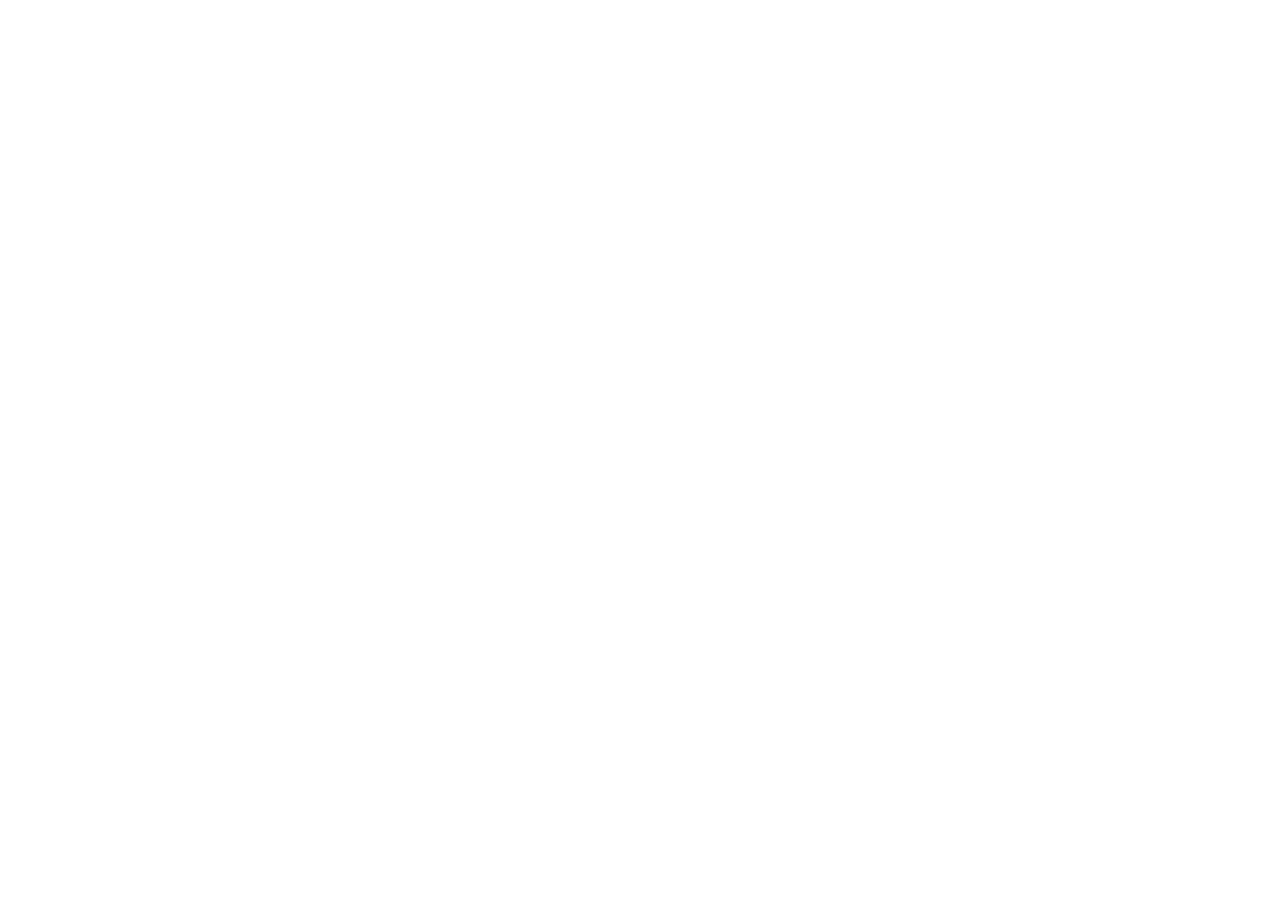
==== index.html @ e28c23a5 "初始化" ====
<!DOCTYPE html>
<html lang="zh-CN">

	<head>
		<meta charset="utf-8">
		<!--<meta http-equiv="X-UA-Compatible" content="IE=edge">-->
		<meta name="viewport" content="width=device-width, initial-scale=1">
		<!-- 上述3个meta标签*必须*放在最前面，任何其他内容都*必须*跟随其后！ -->
		<title>Bootstrap 101 Template</title>
		<!-- Bootstrap -->
		<link rel="stylesheet" type="text/css" href="common/bootstrap/css/bootstrap.css" />
		<!-- HTML5 shim and Respond.js for IE8 support of HTML5 elements and media queries -->
		<!-- WARNING: Respond.js doesn't work if you view the page via file:// -->
		<!--[if lt IE 9]>
      <script src="https://cdn.bootcss.com/html5shiv/3.7.3/html5shiv.min.js"></script>
      <script src="https://cdn.bootcss.com/respond.js/1.4.2/respond.min.js"></script>
    <![endif]-->
	</head>

	<body>
		
		<!-- jQuery (necessary for Bootstrap's JavaScript plugins) -->
		<script src="common/jquery/jquery.js" type="text/javascript" charset="utf-8"></script>
		<!-- Include all compiled plugins (below), or include individual files as needed -->
		<script src="common/bootstrap/js/bootstrap.js" type="text/javascript" charset="utf-8"></script>
	</body>

</html>
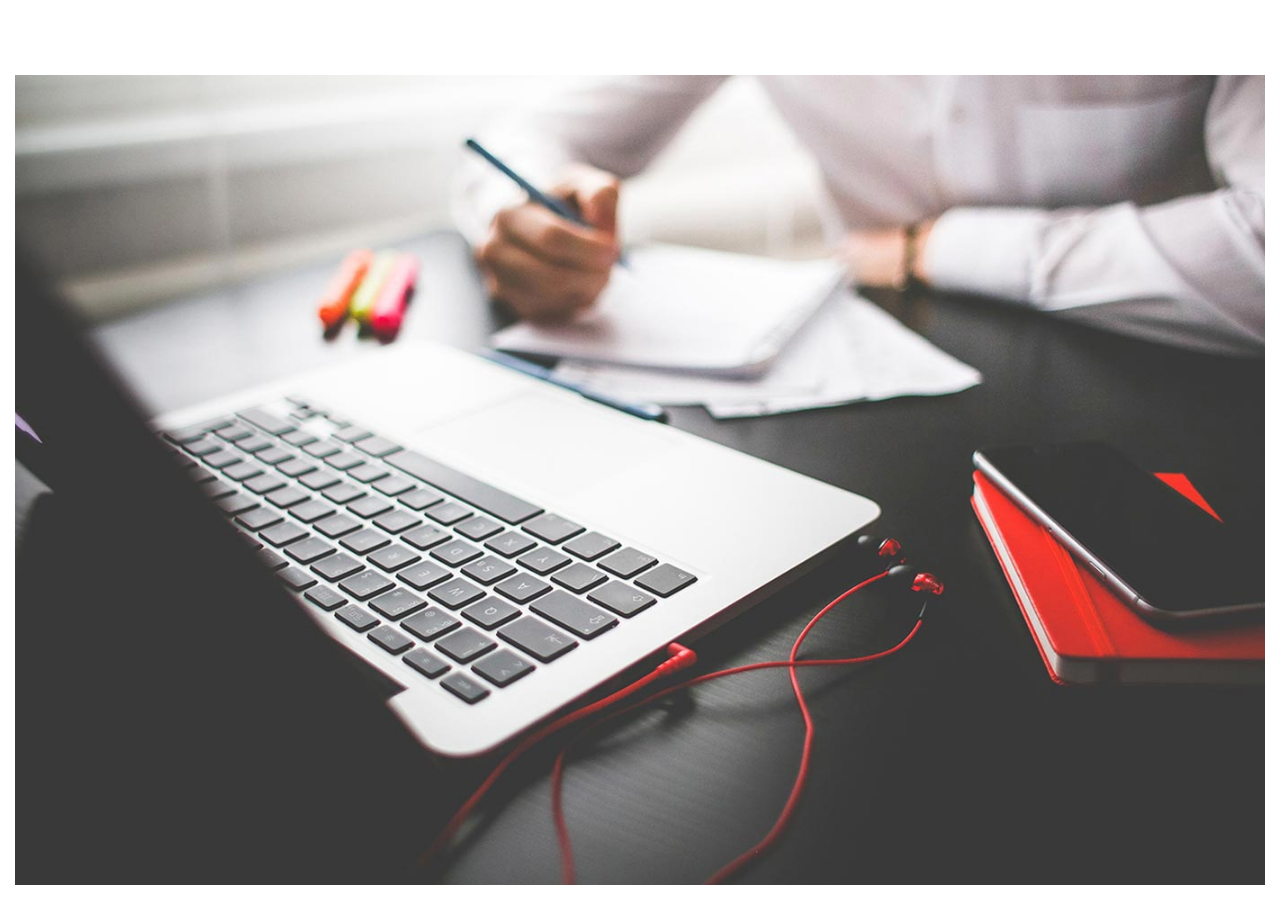
==== commit eb3a7df3: "1111111111111" ====
--- a/index.html
+++ b/index.html
@@ -9,20 +9,86 @@
 		<title>Bootstrap 101 Template</title>
 		<!-- Bootstrap -->
 		<link rel="stylesheet" type="text/css" href="common/bootstrap/css/bootstrap.css" />
+		<link rel="stylesheet" type="text/css" href="index.css" />
 		<!-- HTML5 shim and Respond.js for IE8 support of HTML5 elements and media queries -->
 		<!-- WARNING: Respond.js doesn't work if you view the page via file:// -->
 		<!--[if lt IE 9]>
-      <script src="https://cdn.bootcss.com/html5shiv/3.7.3/html5shiv.min.js"></script>
-      <script src="https://cdn.bootcss.com/respond.js/1.4.2/respond.min.js"></script>
-    <![endif]-->
+	      <script src="https://cdn.bootcss.com/html5shiv/3.7.3/html5shiv.min.js"></script>
+	      <script src="https://cdn.bootcss.com/respond.js/1.4.2/respond.min.js"></script>
+	    <![endif]-->
 	</head>
 
 	<body>
-		
+		<header class="index-header">
+
+		</header>
+		<div class="container-fluid body">
+
+			<!--首页大图-->
+			<div class="index-image">
+
+			</div>
+			<!-- 概要 -->
+			<div class="company-description">
+				<div class="row">
+					<div class="col-md-6 col-sm-12 c-d-left">
+						<div class="c-d-card">
+							<div class="title">
+								标题标题标题标题
+							</div>
+							<p class="line">__________________</p>
+							<p class="content">
+								内容内容内容，内容内容内容内容内容内容内容，内容内容内容内容内容内容内容内容。容内容内容内容内容内容内容内、容内、容内、容内容内容内容内容内容内容内容内容内容内。
+							</p>
+						</div>
+						<div class="c-d-card">
+							<div class="title">
+								标题标题标题标题
+							</div>
+							<p class="line">__________________</p>
+							<p class="content">
+								内容内容内容，内容内容内容内容内容内容内容，内容内容内容内容内容内容内容内容。容内容内容内容内容内容内容内、容内、容内、容内容内容内容内容内容内容内容内容内容内。
+							</p>
+						</div>
+						<div class="c-d-card">
+							<div class="title">
+								标题标题标题标题
+							</div>
+							<p class="line">__________________</p>
+							<p class="content">
+								内容内容内容，内容内容内容内容内容内容内容，内容内容内容内容内容内容内容内容。容内容内容内容内容内容内容内、容内、容内、容内容内容内容内容内容内容内容内容内容内。
+							</p>
+						</div>
+					</div>
+					<div class="col-md-6 col-sm-12 c-d-right">
+						<div class="c-d-card">
+							<div class="title">
+								标题标题标题标题
+							</div>
+							<p class="sub-title">标题标题标题标题</p>
+							<p class="content">
+								内容内容内容，内容内容内容内容内容内容内容，内容内容内容内容内容内容内容内容。容内容内容内容内容内容内容内、容内、容内、容内容内容内容内容内容内容内容内容内容内。
+							</p>
+							<p class="content">
+								内容内容内容，内容内容内容内容内容内容内容，内容内容内容内容内容内容内容内容。容内容内容内容内容内容内容内、容内、容内、容内容内容内容内容内容内容内容内容内容内。
+							</p>
+							<p class="content">
+								内容内容内容，内容内容内容内容内容内容内容，内容内容内容内容内容内容内容内容。容内容内容内容内容内容内容内、容内、容内、容内容内容内容内容内容内容内容内容内容内。
+							</p>
+						</div>
+					</div>
+				</div>
+			</div>
+			<!-- 栏目 1 -->
+			<div class="">
+				
+			</div>
+		</div>
 		<!-- jQuery (necessary for Bootstrap's JavaScript plugins) -->
 		<script src="common/jquery/jquery.js" type="text/javascript" charset="utf-8"></script>
 		<!-- Include all compiled plugins (below), or include individual files as needed -->
 		<script src="common/bootstrap/js/bootstrap.js" type="text/javascript" charset="utf-8"></script>
+		<script src="index.js" type="text/javascript" charset="utf-8"></script>
 	</body>
 
 </html>--- a/index.css
+++ b/index.css
@@ -0,0 +1,101 @@
+body {
+	margin-top: 75px;
+}
+
+.container-fluid.body {
+	position: relative;
+	height: calc(100vh - 90px);
+	overflow: auto;
+}
+
+
+/*index-header*/
+
+.index-header {
+	position: fixed;
+	top: 15px;
+	left: 15px;
+	right: 15px;
+	height: 60px;
+	line-height: 60px;
+}
+
+
+/*首页大图*/
+
+.index-image {
+	position: relative;
+	width: 100%;
+	height: calc(100vh - 90px);
+	background-image: url(assset/index-image.jpg);
+	background-position: center center;
+	background-repeat: no-repeat;
+	background-size: cover;
+}
+
+
+/*概要*/
+
+.company-description {
+	margin-top: 30px;
+}
+
+.company-description .c-d-left {}
+
+.company-description .c-d-right {}
+
+.company-description .c-d-left .c-d-card {
+	padding: 40px;
+	color: white;
+}
+
+.company-description .c-d-left .c-d-card:nth-of-type(1) {
+	background-color: #6699FF;
+}
+
+.company-description .c-d-left .c-d-card:nth-of-type(2) {
+	background-color: #9966FF;
+}
+
+.company-description .c-d-left .c-d-card:nth-of-type(3) {
+	background-color: #66CC99;
+}
+
+.company-description .c-d-left .c-d-card .title {
+	font-size: 18px;
+	padding: 10px 0;
+}
+
+.company-description .c-d-left .c-d-card .line {
+	margin-bottom: 10px;
+}
+
+.company-description .c-d-left .c-d-card .content {
+	font-size: 14px;
+	line-height: 25px;
+}
+
+.company-description .c-d-right {
+	padding: 50px 30px 0 30px;
+}
+
+.company-description .c-d-right .c-d-card .title {
+	font-size: 30px;
+	margin-top: 5px;
+	margin-bottom: 10px;
+	letter-spacing: 1px;
+	color: #555;
+}
+
+.company-description .c-d-right .c-d-card .sub-title {
+	color: #888;
+	font-size: 14px;
+	margin-bottom: 40px;
+}
+
+.company-description .c-d-right .c-d-card .content {
+	font-size: 15px;
+	color: #555;
+	line-height: 36px;
+	text-align: justify;
+}